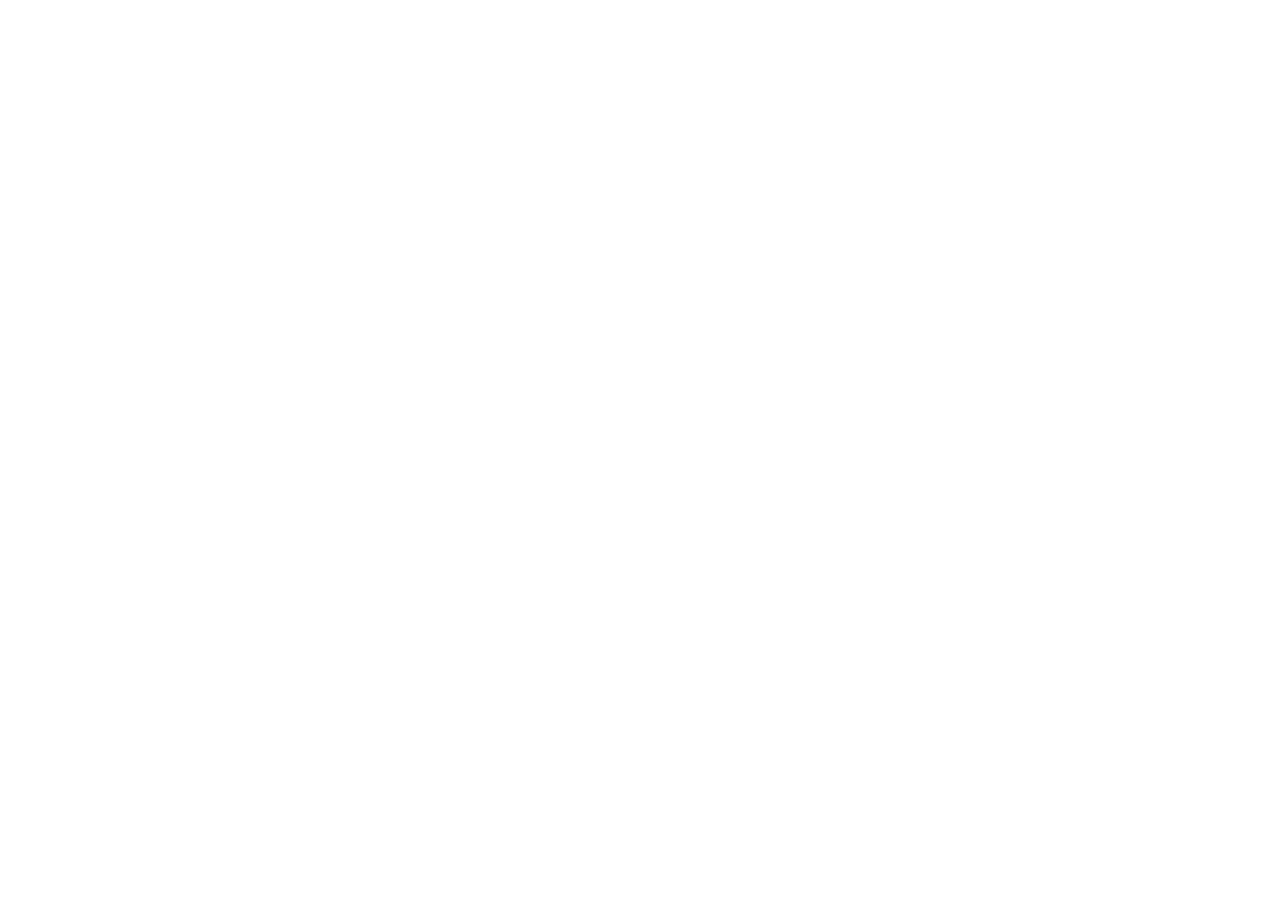
==== Day#61/src/main.html @ 29973f4f "Create main.html" ====
<!DOCTYPE html>
<html lang="en">
  <head>
    <meta charset="UTF-8">
    <meta http-equiv="X-UA-Compatible" content="IE=edge">
    <meta name="viewport" content="width=device-width, initial-scale=1.0">
    <link rel="stylesheet" href="S.css">
  </head>
  <body>
    <section class='section'>
      
   </section>
</body>
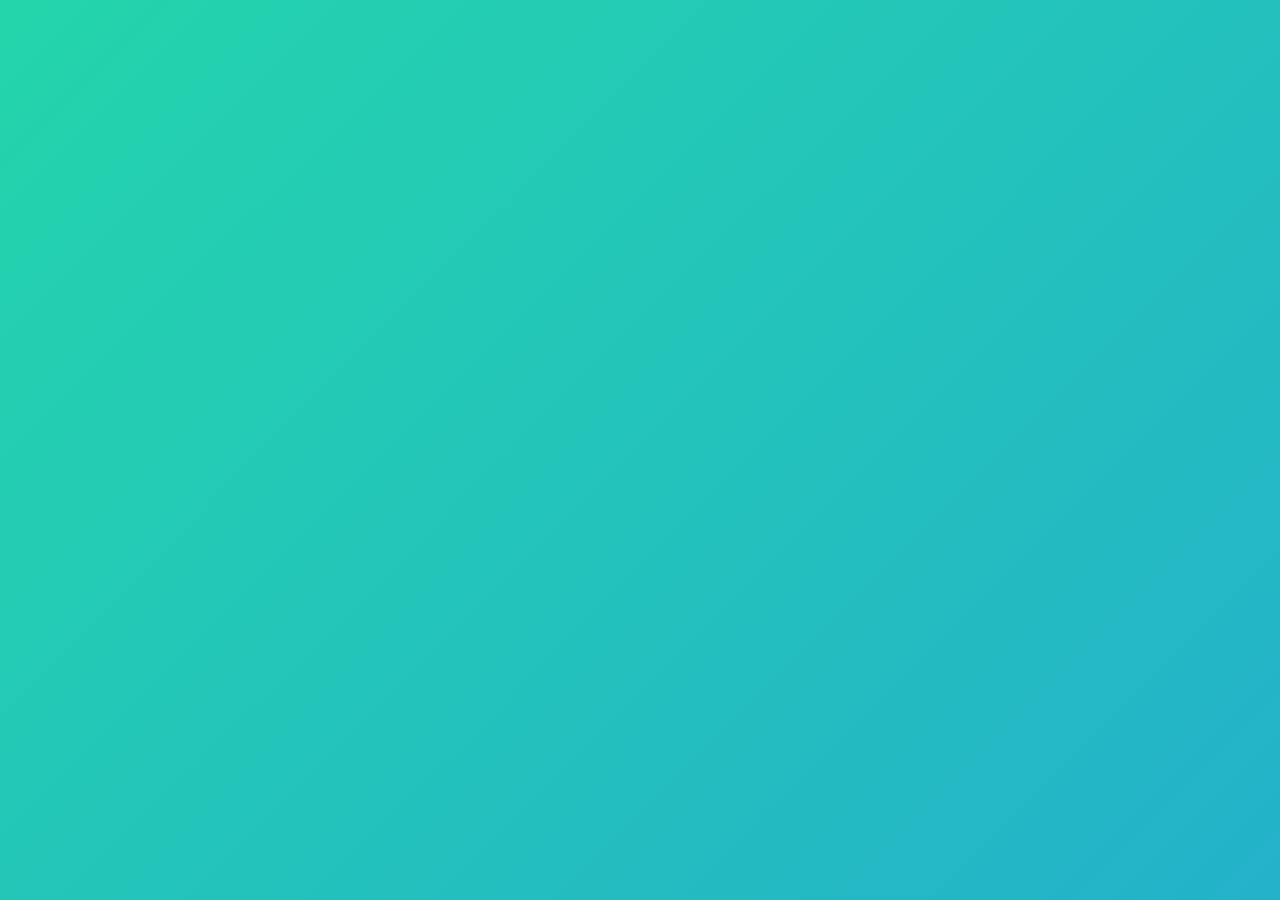
==== commit de6fccea: "Update main.html" ====
--- a/Day#61/src/main.html
+++ b/Day#61/src/main.html
@@ -4,7 +4,7 @@
     <meta charset="UTF-8">
     <meta http-equiv="X-UA-Compatible" content="IE=edge">
     <meta name="viewport" content="width=device-width, initial-scale=1.0">
-    <link rel="stylesheet" href="S.css">
+    <link rel="stylesheet" href="style.css">
   </head>
   <body>
     <section class='section'>
--- a/Day#61/src/style.css
+++ b/Day#61/src/style.css
@@ -0,0 +1,25 @@
+*{
+  margin: 0;
+  padding: 0;
+}
+
+.section{
+  width: 100%;
+  height: 100vh;
+  background: linear-gradient(-45deg,#EE7752,#E73C7E,#23A6D5,#23D5AB);
+  background-size: 400% 400%;
+  position: relative;
+  animation: change 5s ease-in-out infinite;
+}
+
+@keyframes change{
+  0%{
+    background-position: 0 50%;
+  }
+  50%{
+    background-position: 100% 50%;
+  }
+  10%{
+    background-position: 0 50%;
+  }
+}
